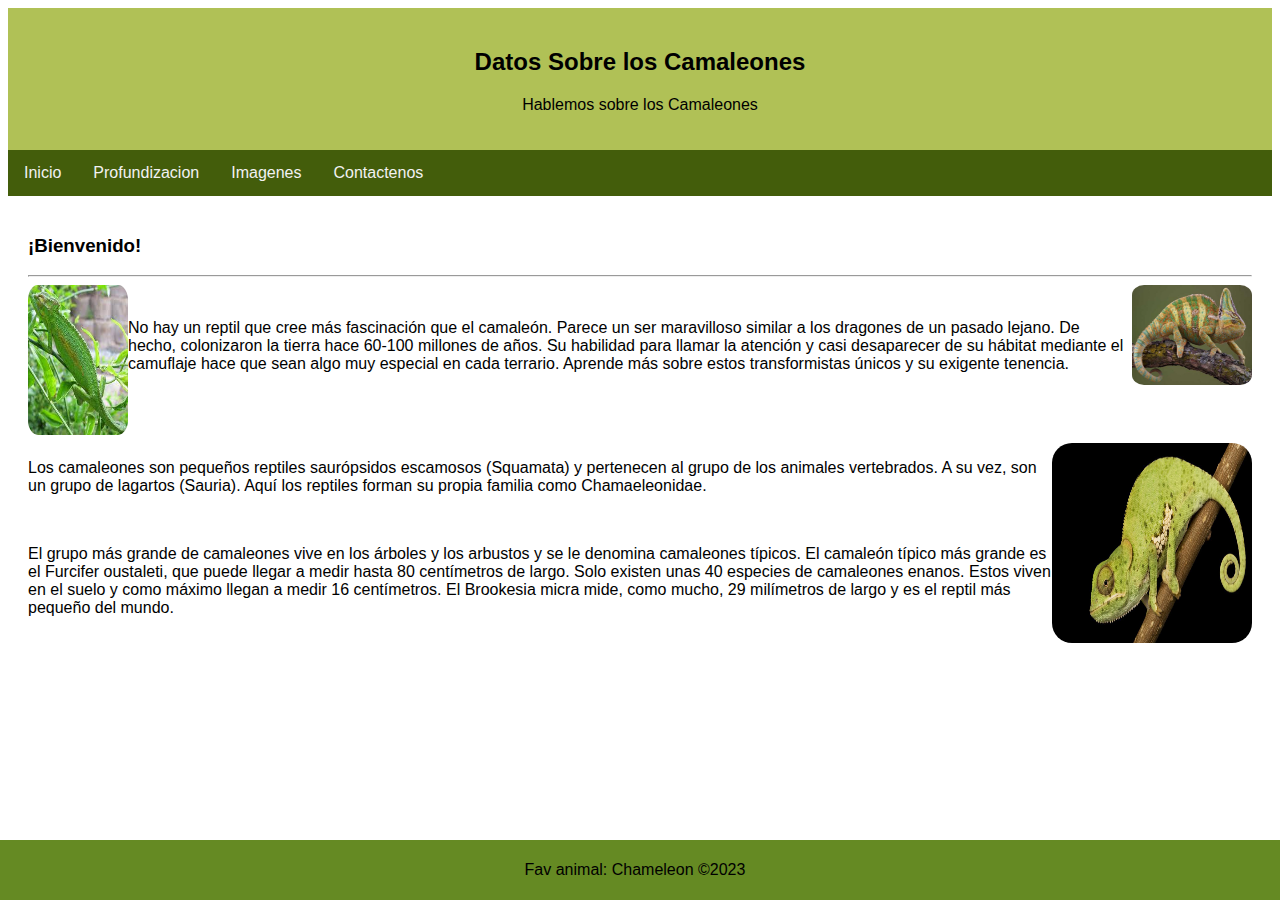
==== Index.html @ 42672824 "Add files via upload" ====
<!DOCTYPE html>
<html lang="es">
<head>
    <meta charset="UTF-8">
    <meta http-equiv="X-UA-Compatible" content="IE=edge">
    <meta name="viewport" content="width=device-width, initial-scale=1.0">
    <link rel="stylesheet" href="css/estilo.css">
    <link rel="stylesheet" href="css/estilo_imagenes.css">
    <title>Sitio</title>
</head>
<body>
    <header>
        
        <h2>Datos Sobre los Camaleones</h2>
        <p>Hablemos sobre los Camaleones</p>
    </header>
    <nav>
        <a href="Index.html">Inicio</a>
        <a href="detalle.html">Profundizacion</a>
        <a href="galeria.html">Imagenes</a>
        <a href="contacto.html">Contactenos</a>
    </nav>
    <main>
        <h3>¡Bienvenido!</h3>
        <hr>
        <img id="img_3" width="100" height="150" src="imagenes/camaleon_index3.jpg" alt="camaleon_verde">
        <img id="img_1" src="imagenes/camaleon_index2.jpg"  width="120" height="100" alt="camaleon_header">
        <br>
        <p>No hay un reptil que cree más fascinación que el camaleón. Parece un ser maravilloso similar a los dragones de un pasado lejano. De hecho, colonizaron la tierra hace 60-100 millones de años. Su habilidad para llamar la atención y casi desaparecer de su hábitat mediante el camuflaje hace que sean algo muy especial en cada terrario. Aprende más sobre estos transformistas únicos y su exigente tenencia.</p>
        <br>
        <br>
        <br>
        <img id="img_2" width="200" height="200"  src="imagenes/Camaleon_index1.jpg" alt="camaleon">
        <p>
            Los camaleones son pequeños reptiles saurópsidos escamosos (Squamata) y pertenecen al grupo de los animales vertebrados. A su vez, son un grupo de lagartos (Sauria). Aquí los reptiles forman su propia familia como Chamaeleonidae.
        </p>
        <br>
       
        <p>
            El grupo más grande de camaleones vive en los árboles y los arbustos y se le denomina camaleones típicos. El camaleón típico más grande es el Furcifer oustaleti, que puede llegar a medir hasta 80 centímetros de largo. Solo existen unas 40 especies de camaleones enanos. Estos viven en el suelo y como máximo llegan a medir 16 centímetros. El Brookesia micra mide, como mucho, 29 milímetros de largo y es el reptil más pequeño del mundo.
        </p>
        <br>
        <br>
        <br>
    </main>
    <footer>
        <p>Fav animal: Chameleon &copy;2023</p>
    </footer>
</body>
</html>
---- css/estilo.css ----
body {
    font-family: 'Lucida Sans', 'Lucida Sans Regular', 'Lucida Grande', 'Lucida Sans Unicode', Geneva, Verdana, sans-serif;
    
}

header {
    background-color: #b0c156;
    text-align: center;
    padding: 20px;
}

nav {
    background-color: #435d0b;
    overflow: hidden;
}

nav a {
    color: #f2f2f2;
    display: block;
    padding: 14px 16px;
    text-decoration: none;
    text-align: center;
    float: left;
}

nav a:hover{
    background-color: #ddd;
    color: black;
}

main {
    padding: 20px;
}

table {
    border-collapse: collapse;
    width: 100%;
}

td, th {
    border: 1px solid black;
    text-align: left;
    padding: 8px;
}

tr:nth-child(even) {
    background-color: #b0c156;
}

footer {
    background-color: #658a23;
    text-align: center;
    padding: 5px;
    position: fixed;
    bottom: 0;
    right: 0;
    width: 100%;
}

.submit {
    width: 400px;
    padding: 25px;
    margin: auto;
    border-radius: 10%;
    border: 4px solid #028a0f;
}
.submit h3 {
    text-align: center;
}
---- css/estilo_imagenes.css ----
#img_1, #img_2, #img_4{float: right;}

#img_3 {float: left;}

#img_1, #img_2, #img_3, #img_4 {border-radius: 10%;}

#img_4 {width: auto; height: 250px;}

section {
    margin-top: 30px;
    margin-left: 100px;
    margin-right: 100px;
    display: inline-table;
    justify-content: center;
}
section img {
    width: 200px;
    height: 200px;
    margin: 5px;
    object-fit: cover;
    cursor: pointer;
    transition: 0.3s;
}

section img:hover {
    transform: scale(1.1);
}
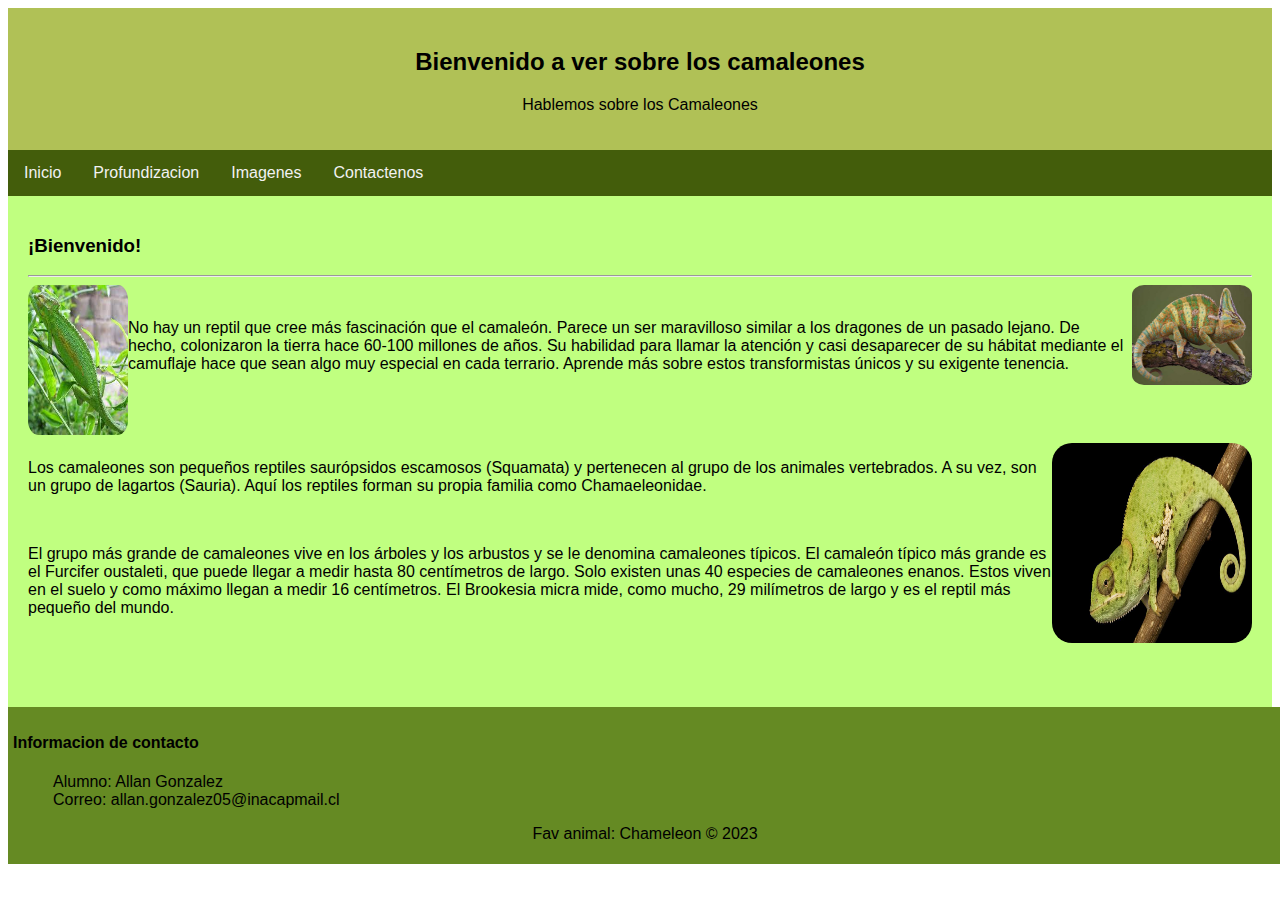
==== commit 7a2f3a6a: "Add files via upload" ====
--- a/Index.html
+++ b/Index.html
@@ -11,7 +11,7 @@
 <body>
     <header>
         
-        <h2>Datos Sobre los Camaleones</h2>
+        <h2>Bienvenido a ver sobre los camaleones</h2>
         <p>Hablemos sobre los Camaleones</p>
     </header>
     <nav>
@@ -44,7 +44,12 @@
         <br>
     </main>
     <footer>
-        <p>Fav animal: Chameleon &copy;2023</p>
+        <h4>Informacion de contacto</h4>
+        <ul>
+            <li>Alumno: Allan Gonzalez</li>
+            <li>Correo: allan.gonzalez05@inacapmail.cl</li>
+        </ul>
+        <p >Fav animal: Chameleon &copy; 2023</p>
     </footer>
 </body>
 </html>--- a/css/estilo.css
+++ b/css/estilo.css
@@ -30,7 +30,7 @@
 
 main {
     padding: 20px;
-}
+    background-color: #c0ff80}
 
 table {
     border-collapse: collapse;
@@ -44,17 +44,25 @@
 }
 
 tr:nth-child(even) {
-    background-color: #b0c156;
+    background-color: #43984a;
+    color: white;
+}
+
+ul {
+    list-style-type:none;
 }
 
 footer {
     background-color: #658a23;
-    text-align: center;
+
     padding: 5px;
-    position: fixed;
     bottom: 0;
     right: 0;
     width: 100%;
+}
+
+footer p {
+    text-align: center;
 }
 
 .submit {
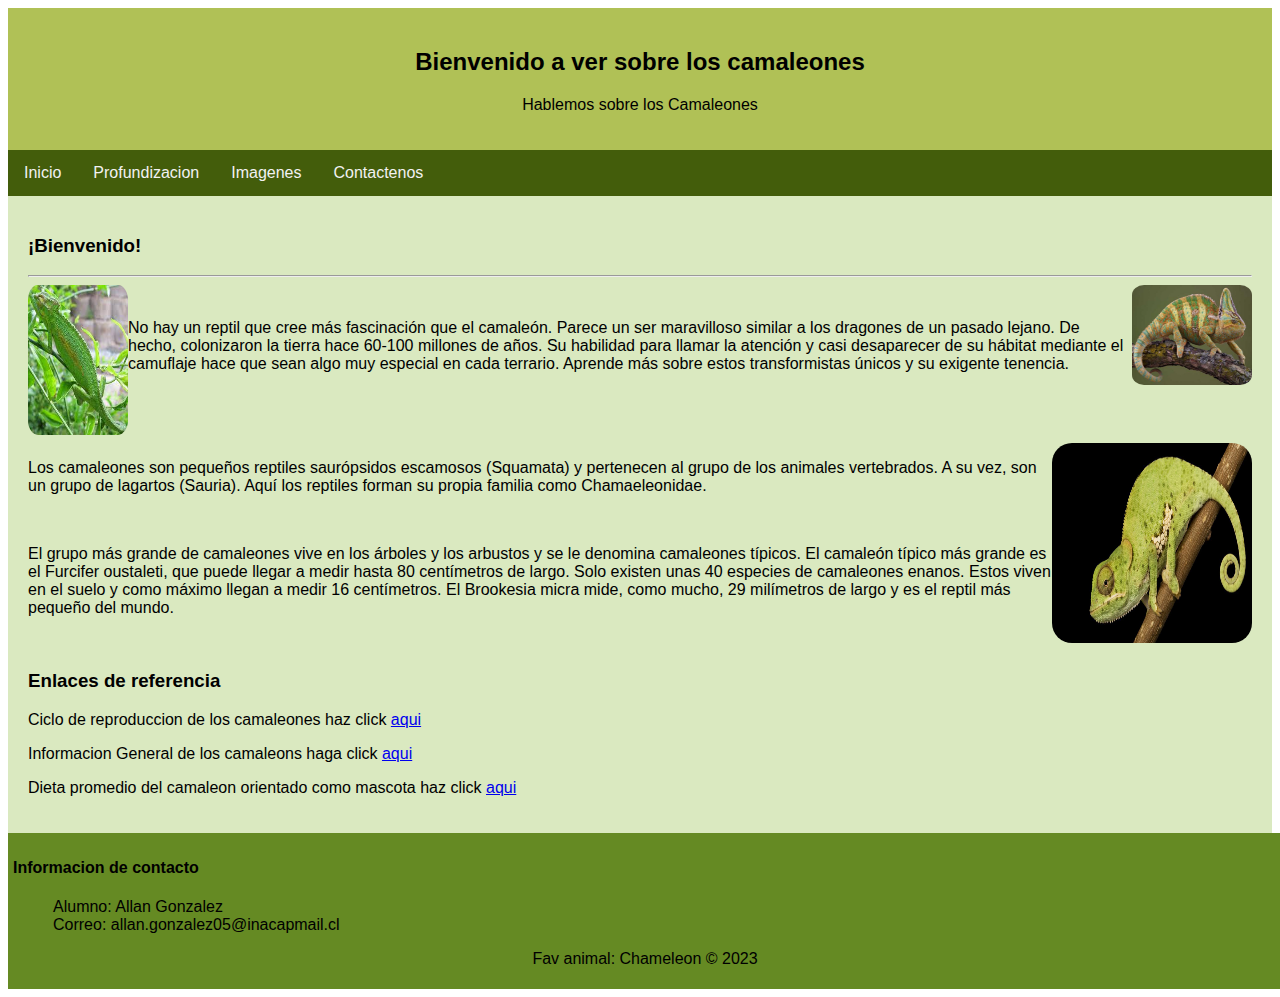
==== commit dc44d15b: "Add files via upload" ====
--- a/Index.html
+++ b/Index.html
@@ -40,8 +40,11 @@
             El grupo más grande de camaleones vive en los árboles y los arbustos y se le denomina camaleones típicos. El camaleón típico más grande es el Furcifer oustaleti, que puede llegar a medir hasta 80 centímetros de largo. Solo existen unas 40 especies de camaleones enanos. Estos viven en el suelo y como máximo llegan a medir 16 centímetros. El Brookesia micra mide, como mucho, 29 milímetros de largo y es el reptil más pequeño del mundo.
         </p>
         <br>
-        <br>
-        <br>
+        <h3>Enlaces de referencia</h3>
+        <p>Ciclo de reproduccion de los camaleones haz click <a href="https://tucamaleon.com/como-nace-y-se-reproduce-un-camaleon/">aqui</a></p>
+        <p>Informacion General de los camaleons haga click <a href="https://www.zooplus.es/magazine/reptiles/especies-de-reptiles/camaleon">aqui</a></p>
+        <p>Dieta promedio del camaleon orientado como mascota haz click <a href="https://www.kiwoko.com/blogmundoanimal/que-come-un-camaleon/#:~:text=La%20dieta%20del%20camale%C3%B3n%20se,los%206%20metros%20por%20segundo.">aqui</a></p>
+        
     </main>
     <footer>
         <h4>Informacion de contacto</h4>
--- a/css/estilo.css
+++ b/css/estilo.css
@@ -30,7 +30,8 @@
 
 main {
     padding: 20px;
-    background-color: #c0ff80}
+    background-color:#dae9c0
+}
 
 table {
     border-collapse: collapse;
